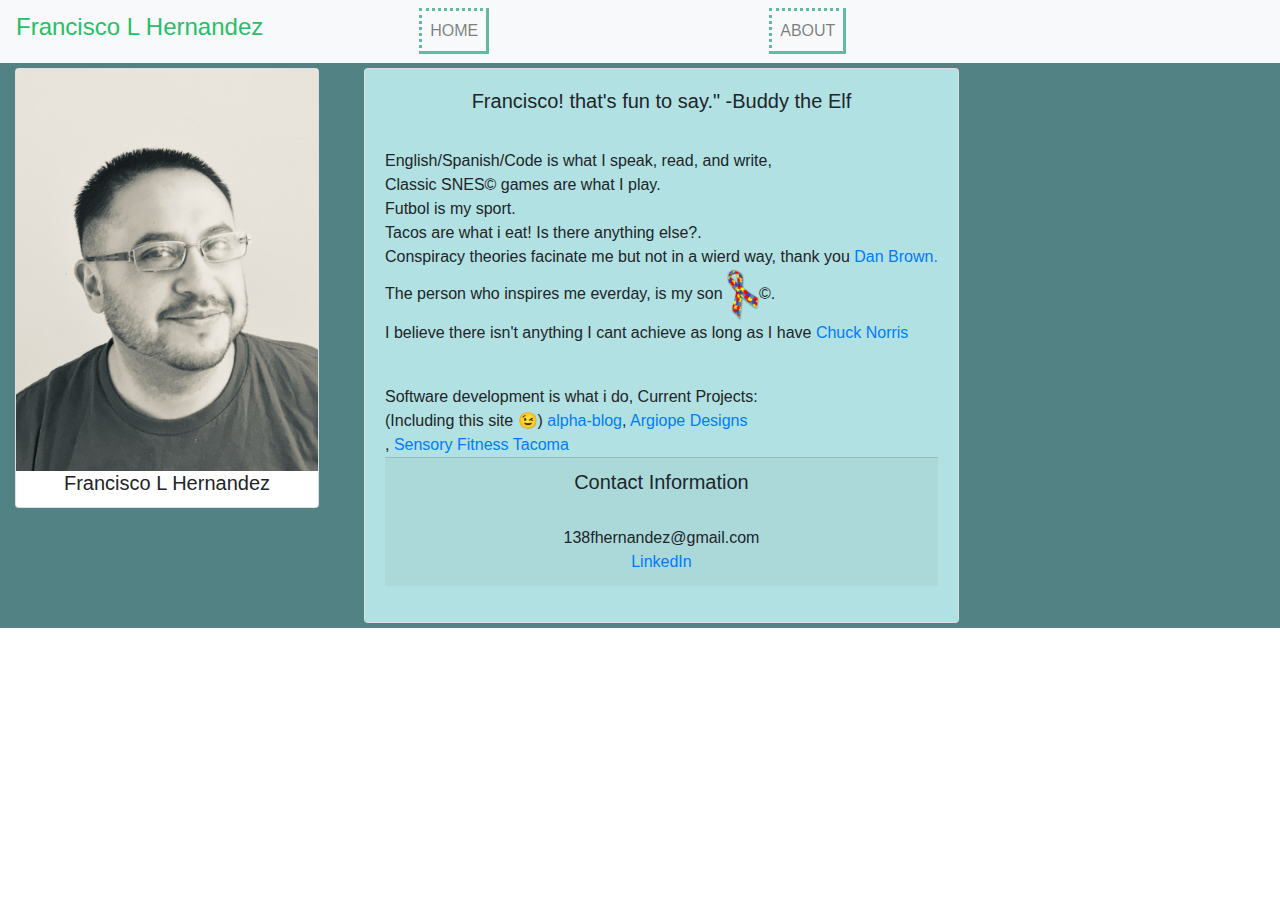
==== about.html @ 30c24504 "initial commit" ====
<!Doctype html>
<html lang="en">

<head>
  <meta charset="utf-8">
  <meta name="viewport" content="width=device-width, initial-scale=1">
  <meta name="viewport" content="width=device-width, initial-scale=1, shrink-to-fit=no">

  <!-- Bootstrap CSS -->
  <link rel="stylesheet" href="https://stackpath.bootstrapcdn.com/bootstrap/4.3.1/css/bootstrap.min.css" integrity="sha384-ggOyR0iXCbMQv3Xipma34MD+dH/1fQ784/j6cY/iJTQUOhcWr7x9JvoRxT2MZw1T" crossorigin="anonymous">
  <link rel="stylesheet" href="style.css">
  <title>Founders Profile</title>
</head>

<body>
  <nav class="navbar navbar-expand-lg navbar-light bg-light">
    <a class="navbar-brand" id="logo">
      <h4>Francisco L Hernandez</h4>
    </a>
    <button class="navbar-toggler" type="button" data-toggle="collapse" data-target="#navbarNav" aria-controls="navbarNav" aria-expanded="false" aria-label="Toggle navigation">
      <span class="navbar-toggler-icon"></span>
    </button>
    <div class="collapse navbar-collapse" id="navbarNav">
      <ul class="navbar-nav">
        <li class="nav-item">
          <a class="nav-link" href="index.html">HOME</a>
        </li>
        <li class="nav-item">
          <a class="nav-link" href="about.html">ABOUT<a>
  </nav>
  <div class="card-group">
    <div class="card-deck">
      <div class="col-sm-12">
        <div class="float-left">
          <div class="card" style="width: 19rem;" class="rounded">
            <img class="card-img-top" src="images/propphoto.jpg" <div class="card-body" , id:"contactcard">
            <h5 class="card-title">Francisco L Hernandez</h5>
          </div>
        </div>
      </div>
      <div class="card">
        <div class="card-body">
          <h5 class="card-title text-center">Francisco! that's fun to say." -Buddy the Elf</h5>
          <p class="card-text"><br>
            English/Spanish/Code is what I speak, read, and write,<br> Classic SNES&copy; games are what I play.<br>
            Futbol is my sport.<br> Tacos are what i eat! Is there anything else?.<br> Conspiracy theories facinate me but not in a wierd way, thank you <a href="http://danbrown.com">Dan Brown.</a><br>
            The person who inspires me everday, is my son <img src="images/autismribbon.png" %>&copy;.<br>
            I believe there isn't anything I cant achieve as long as I have <a href="https://chucknorris.com">Chuck Norris</a></p><br>
          Software development is what i do, Current Projects:<br>(Including this site 😉)
          <a href="https://alpha-blog-frankie.herokuapp.com">
            alpha-blog</a>,
          <a href="https://www.Argiopedesigns.com">Argiope Designs</a><br>,
          <a href="https://www.sensoryfitnesstacoma.com">Sensory Fitness Tacoma</a>
          <div class="card-footer text-center">
            <h5>Contact Information</h5><br>
            <a>138fhernandez@gmail.com</a><br>
            <a href="https://linkedin.com/in/francisco-hernandez-13482816b">LinkedIn</a>
          </div>
          </p>
        </div>
      </div>
    </div>
  </div>


  </div>








  </div>

  <script src="https://code.jquery.com/jquery-3.3.1.slim.min.js" integrity="sha384-q8i/X+965DzO0rT7abK41JStQIAqVgRVzpbzo5smXKp4YfRvH+8abtTE1Pi6jizo" crossorigin="anonymous"></script>
  <script src="https://cdnjs.cloudflare.com/ajax/libs/popper.js/1.14.7/umd/popper.min.js" integrity="sha384-UO2eT0CpHqdSJQ6hJty5KVphtPhzWj9WO1clHTMGa3JDZwrnQq4sF86dIHNDz0W1" crossorigin="anonymous"></script>
  <script src="https://stackpath.bootstrapcdn.com/bootstrap/4.3.1/js/bootstrap.min.js" integrity="sha384-JjSmVgyd0p3pXB1rRibZUAYoIIy6OrQ6VrjIEaFf/nJGzIxFDsf4x0xIM+B07jRM" crossorigin="anonymous"></script>

</body>

</html>
---- style.css ----
#logo{
    float:left;

    color:#26bf68;
}

#logo:hover{
    text-decoration:none;

    color:#26bf68;
}
.logo .li:h{
    color:#e04343;
}

.navbar-nav > li{
  margin-right:40px;
  margin-left:40px;
  padding-right:100px;
  padding-left:100px;
}

.center{
    background-image: url("images/allthewaytothetop.jpg");
    background-position: center;
    background-size: cover;
}

.jumbotron{
  height:1100px;
    color:white;

}
.jumbotron .p{
    font-size:40em;

}


.unlist{
    position: left;
    right: 140px;
    bottom: 90px;

    list-style-position:inside;

    text-align:left;

    color:black;

    font-size: 20px;
}

.ulist{
    position: left;
    right: 140px;
    bottom: -100px;

    list-style-position:inside;

    text-align:left;

    color:black;

    font-size:20px;
}

.nav-link{
    border-color: #60bca0;
    border-top-style: dotted;
    border-right-style: solid;
    border-bottom-style: solid;
    border-left-style: dotted;
}
/*
.nav-link #about{
    border-color: #3e6dd8;
    border-top-style: dotted;
    border-right-style: solid;
    border-bottom-style: solid;
    border-left-style: dotted;
}*/


.container> h6{
    position:left;
    top: 90px;
    right: 40px;
}

.footer{
    margin-top: 45px;
    padding-top: 5px;

    text-align:center;

    color: #777;
    border-top: 2px solid #eaeaea;
}
.footer a:hover{
    color: #222;
}

.footer small{
    text-align:center;

}

.footer nav{
    display: inline;

    text-align:center;

}
.card-title{
  text-align: center;

}

.card-body{
    background-color: #b1e1e2;

}
.card-group{
    padding-top: 5px;
    padding-bottom: 5px;

    background-color: #528284;
}
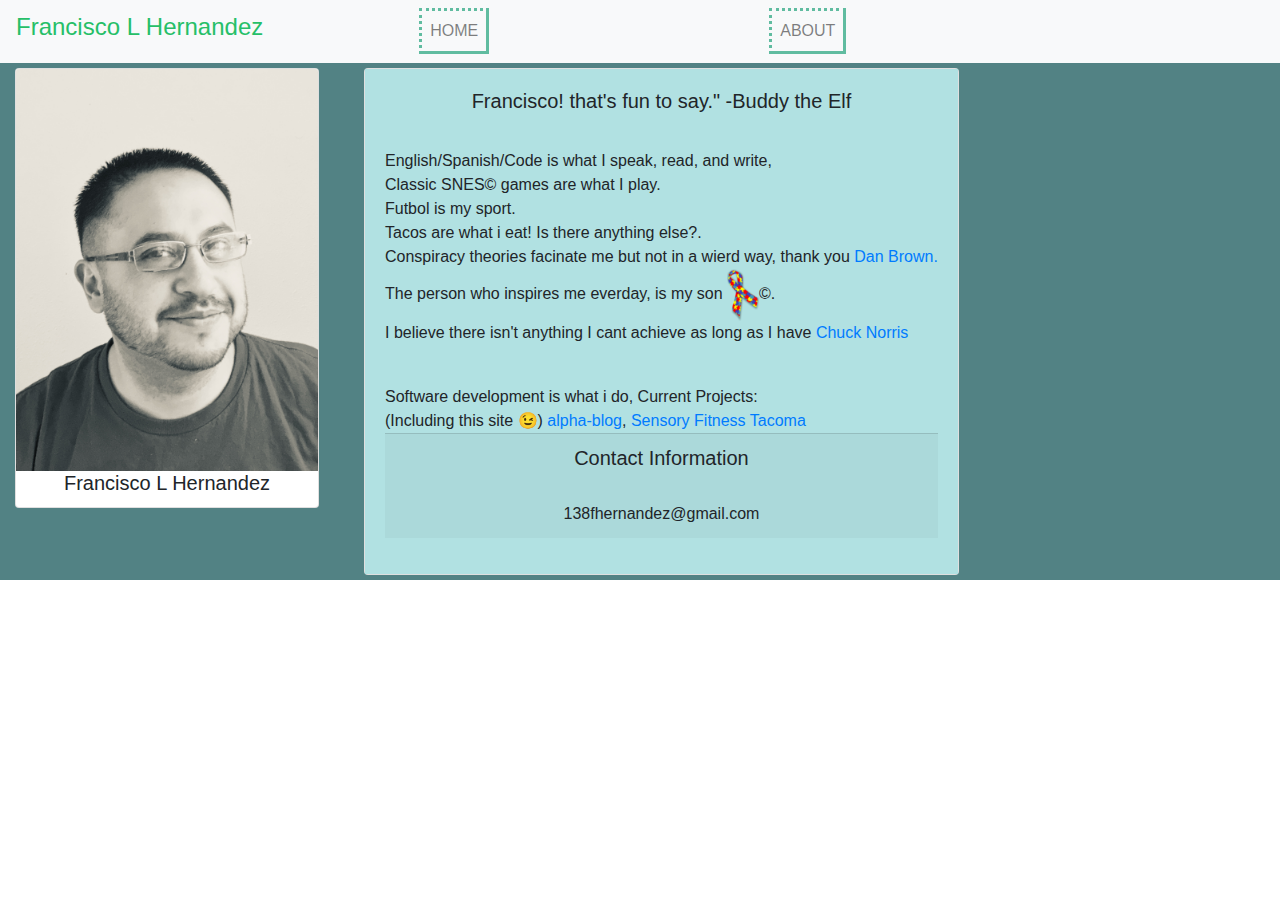
==== commit d5992a1e: "first terminal commit" ====
--- a/about.html
+++ b/about.html
@@ -49,12 +49,10 @@
           Software development is what i do, Current Projects:<br>(Including this site 😉)
           <a href="https://alpha-blog-frankie.herokuapp.com">
             alpha-blog</a>,
-          <a href="https://www.Argiopedesigns.com">Argiope Designs</a><br>,
           <a href="https://www.sensoryfitnesstacoma.com">Sensory Fitness Tacoma</a>
           <div class="card-footer text-center">
             <h5>Contact Information</h5><br>
             <a>138fhernandez@gmail.com</a><br>
-            <a href="https://linkedin.com/in/francisco-hernandez-13482816b">LinkedIn</a>
           </div>
           </p>
         </div>
